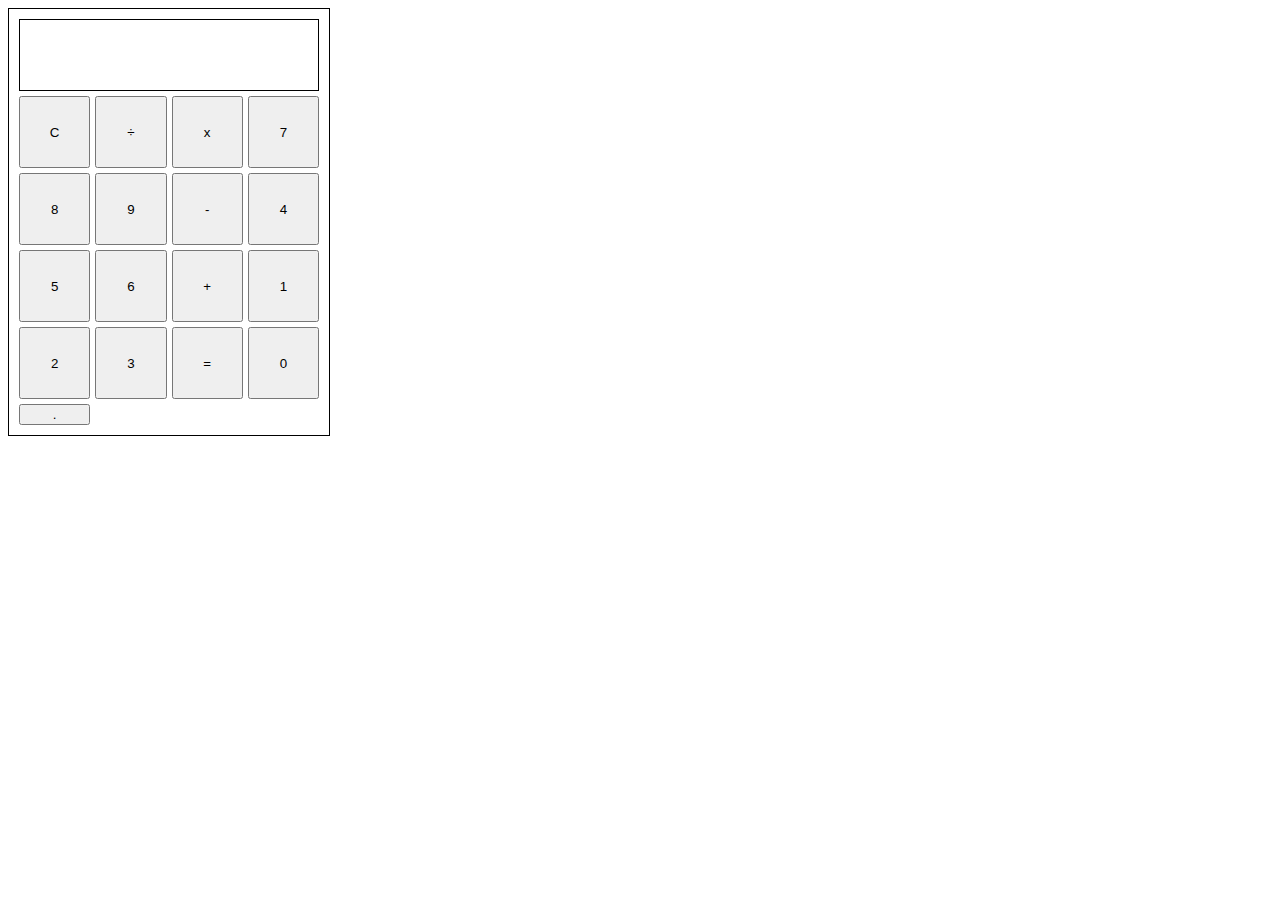
==== Calculator/index.html @ 7e60efae "Caculator App" ====
<!DOCTYPE html>
<html>
  <head>
    <title>Calculator</title>
    <link rel="stylesheet" type="text/css" href="style.css">
  </head>
  <body>
    <div id="calculator">
      <div id="display"></div>
      <button onclick="clearDisplay()">C</button>
      <button onclick="appendToDisplay('/')">÷</button>
      <button onclick="appendToDisplay('*')">x</button>
      <button onclick="appendToDisplay('7')">7</button>
      <button onclick="appendToDisplay('8')">8</button>
      <button onclick="appendToDisplay('9')">9</button>
      <button onclick="appendToDisplay('-')">-</button>
      <button onclick="appendToDisplay('4')">4</button>
      <button onclick="appendToDisplay('5')">5</button>
      <button onclick="appendToDisplay('6')">6</button>
      <button onclick="appendToDisplay('+')">+</button>
      <button onclick="appendToDisplay('1')">1</button>
      <button onclick="appendToDisplay('2')">2</button>
      <button onclick="appendToDisplay('3')">3</button>
      <button onclick="calculate()">=</button>
      <button onclick="appendToDisplay('0')">0</button>
      <button onclick="appendToDisplay('.')">.</button>
    </div>
    <script src="script.js"></script>
  </body>
</html>
---- Calculator/style.css ----
#calculator {
    display: grid;
    grid-template-columns: repeat(4, 1fr);
    grid-template-rows: repeat(5, 1fr);
    gap: 5px;
    padding: 10px;
    border: 1px solid black;
    width: 300px;
  }
  
  #display {
    grid-column: 1 / -1;
    height: 50px;
    font-size: 24px;
    text-align: right;
    padding: 10px;
    border: 1px solid black;
    background-color: white;
  }
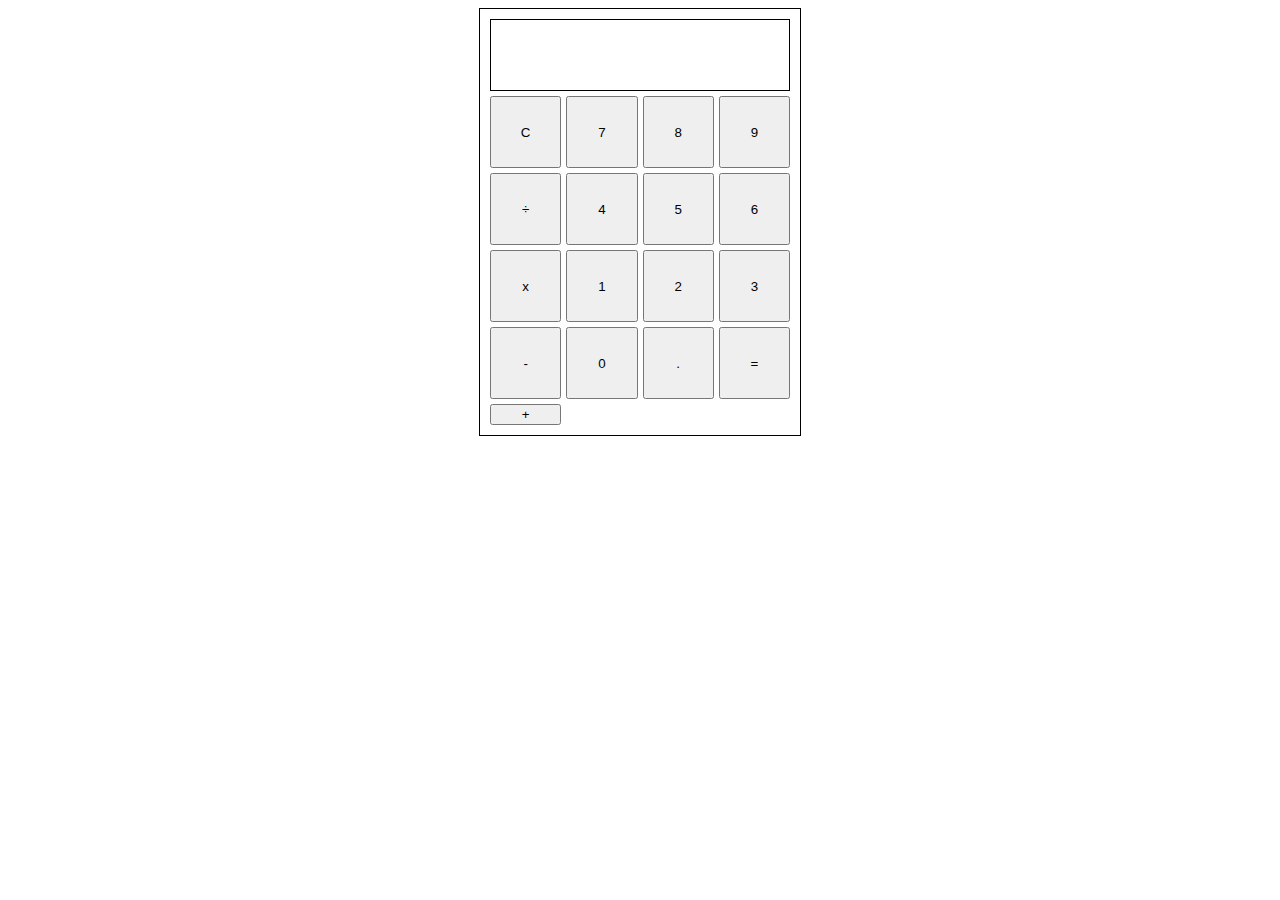
==== commit aa5ac672: "Updates, Created Weather app" ====
--- a/Calculator/index.html
+++ b/Calculator/index.html
@@ -1,30 +1,34 @@
 <!DOCTYPE html>
 <html>
-  <head>
-    <title>Calculator</title>
-    <link rel="stylesheet" type="text/css" href="style.css">
-  </head>
-  <body>
-    <div id="calculator">
-      <div id="display"></div>
-      <button onclick="clearDisplay()">C</button>
-      <button onclick="appendToDisplay('/')">÷</button>
-      <button onclick="appendToDisplay('*')">x</button>
-      <button onclick="appendToDisplay('7')">7</button>
-      <button onclick="appendToDisplay('8')">8</button>
-      <button onclick="appendToDisplay('9')">9</button>
-      <button onclick="appendToDisplay('-')">-</button>
-      <button onclick="appendToDisplay('4')">4</button>
-      <button onclick="appendToDisplay('5')">5</button>
-      <button onclick="appendToDisplay('6')">6</button>
-      <button onclick="appendToDisplay('+')">+</button>
-      <button onclick="appendToDisplay('1')">1</button>
-      <button onclick="appendToDisplay('2')">2</button>
-      <button onclick="appendToDisplay('3')">3</button>
-      <button onclick="calculate()">=</button>
-      <button onclick="appendToDisplay('0')">0</button>
-      <button onclick="appendToDisplay('.')">.</button>
-    </div>
-    <script src="script.js"></script>
-  </body>
-</html>
+
+<head>
+  <title>Calculator</title>
+  <link rel="stylesheet" type="text/css" href="style.css">
+</head>
+
+<body>
+  <div id="calculator">
+    <div id="display"></div>
+    <button onclick="clearDisplay()">C</button>
+    <button onclick="appendToDisplay('7')">7</button>
+    <button onclick="appendToDisplay('8')">8</button>
+    <button onclick="appendToDisplay('9')">9</button>
+    <button onclick="appendToDisplay('/')">÷</button>
+    <button onclick="appendToDisplay('4')">4</button>
+    <button onclick="appendToDisplay('5')">5</button>
+    <button onclick="appendToDisplay('6')">6</button>
+    <button onclick="appendToDisplay('*')">x</button>
+    <button onclick="appendToDisplay('1')">1</button>
+    <button onclick="appendToDisplay('2')">2</button>
+    <button onclick="appendToDisplay('3')">3</button>
+    <button onclick="appendToDisplay('-')">-</button>
+    <button onclick="appendToDisplay('0')">0</button>
+    <button onclick="appendToDisplay('.')">.</button>
+    <button onclick="calculate()">=</button>
+    <button onclick="appendToDisplay('+')">+</button>
+  </div>
+
+  <script src="script.js"></script>
+
+</body>
+</html>--- a/Calculator/style.css
+++ b/Calculator/style.css
@@ -1,20 +1,20 @@
 #calculator {
-    display: grid;
-    grid-template-columns: repeat(4, 1fr);
-    grid-template-rows: repeat(5, 1fr);
-    gap: 5px;
-    padding: 10px;
-    border: 1px solid black;
-    width: 300px;
-  }
-  
-  #display {
-    grid-column: 1 / -1;
-    height: 50px;
-    font-size: 24px;
-    text-align: right;
-    padding: 10px;
-    border: 1px solid black;
-    background-color: white;
-  }
-  +  display: grid;
+  grid-template-columns: repeat(4, 1fr);
+  grid-template-rows: repeat(5, 1fr);
+  gap: 5px;
+  padding: 10px;
+  border: 1px solid black;
+  width: 300px;
+  margin: auto;
+}
+
+#display {
+  grid-column: 1 / -1;
+  height: 50px;
+  font-size: 24px;
+  text-align: right;
+  padding: 10px;
+  border: 1px solid black;
+  background-color: white;
+}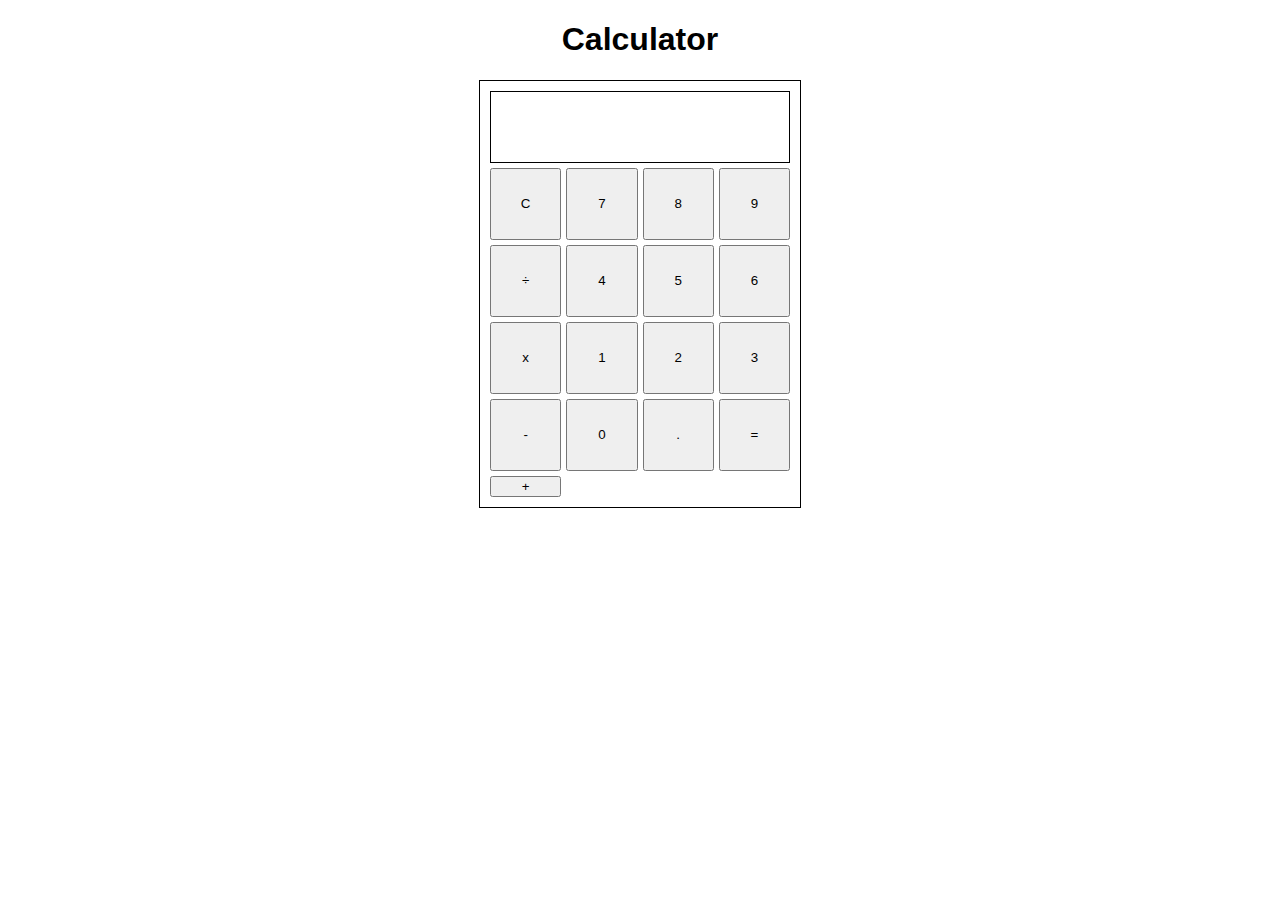
==== commit 63e6c711: "Created landing page for all applicaitons" ====
--- a/Calculator/index.html
+++ b/Calculator/index.html
@@ -7,6 +7,7 @@
 </head>
 
 <body>
+  <h1>Calculator</h1>
   <div id="calculator">
     <div id="display"></div>
     <button onclick="clearDisplay()">C</button>
--- a/Calculator/style.css
+++ b/Calculator/style.css
@@ -1,3 +1,8 @@
+h1 {
+  text-align: center;
+  font-family: Arial, Helvetica, sans-serif;
+}
+
 #calculator {
   display: grid;
   grid-template-columns: repeat(4, 1fr);
